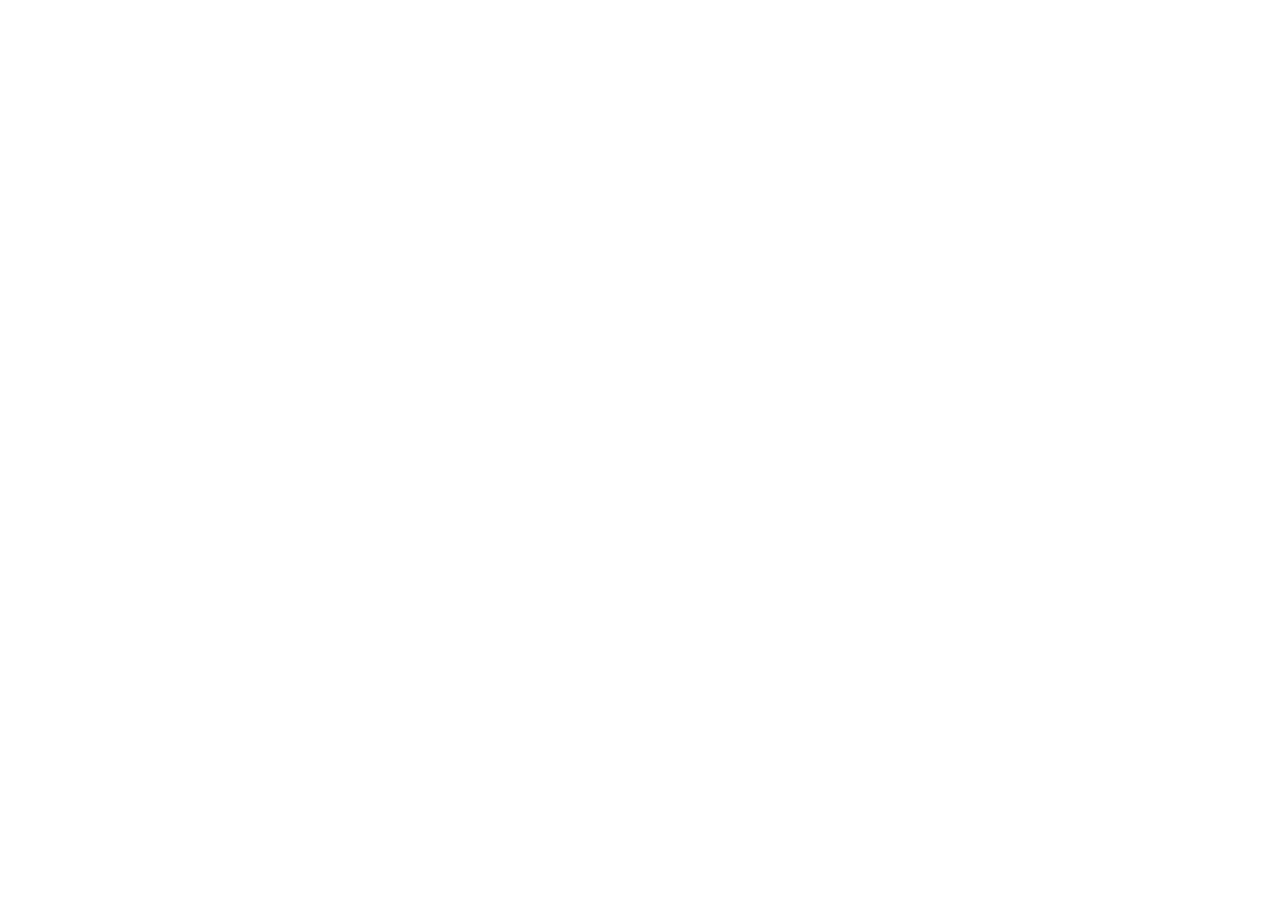
==== index.html @ a71adcfe "Create index.html" ====
<!DOCTYPE HTML>
<html>
<head>
<link href="styles.css">
<script src="script.js">
  <title>Jet vs alien 3D</title>
</head>
<body>
  <div id="game-container">
    <div id="score">Score: 0</div>
    <div id="game-over">
      <h1>Game Over</h1>
      <p id="final-score">Your score: 0</p>
      <button id="restart-btn">Play Again</button>
    </div>
  </div>
</html>
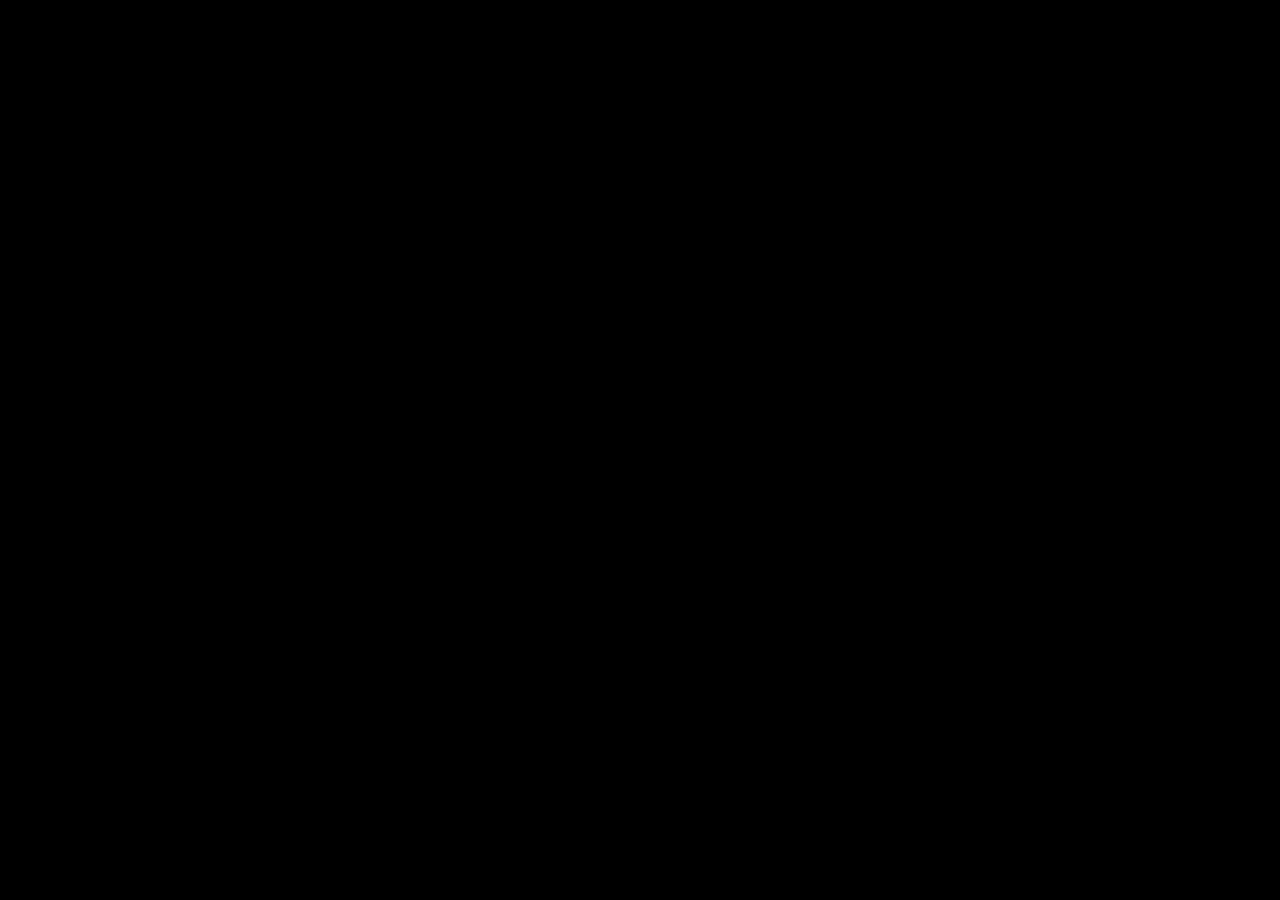
==== commit 7dfb4c76: "Update index.html" ====
--- a/index.html
+++ b/index.html
@@ -2,7 +2,7 @@
 <!DOCTYPE HTML>
 <html>
 <head>
-<link href="styles.css">
+<link rel="stylesheet" type="text/css" href="styles.css">
 <script src="script.js">
   <title>Jet vs alien 3D</title>
 </head>
--- a/styles.css
+++ b/styles.css
@@ -0,0 +1,64 @@
+ body {
+      margin: 0;
+      overflow: hidden;
+      background-color: #000;
+      font-family: Arial, sans-serif;
+    }
+    #game-container {
+      position: relative;
+      width: 100%;
+      height: 100vh;
+    }
+    #score {
+      position: absolute;
+      top: 10px;
+      left: 10px;
+      color: white;
+      font-size: 24px;
+    }
+    #game-over {
+      position: absolute;
+      top: 50%;
+      left: 50%;
+      transform: translate(-50%, -50%);
+      color: white;
+      font-size: 36px;
+      text-align: center;
+      display: none;
+    }
+    #restart-btn {
+      padding: 10px 20px;
+      font-size: 20px;
+      margin-top: 20px;
+      cursor: pointer;
+      background-color: #4CAF50;
+      border: none;
+      color: white;
+      border-radius: 5px;
+    }
+    .jet {
+      position: absolute;
+      width: 50px;
+      height: 50px;
+      background-color: #3498db;
+      border-radius: 5px;
+    }
+    .alien {
+      position: absolute;
+      width: 40px;
+      height: 40px;
+      background-color: #e74c3c;
+      border-radius: 50%;
+    }
+    .bullet {
+      position: absolute;
+      width: 5px;
+      height: 15px;
+      background-color: yellow;
+    }
+    .alien-bullet {
+      position: absolute;
+      width: 5px;
+      height: 15px;
+      background-color: #ff6b6b;
+    }
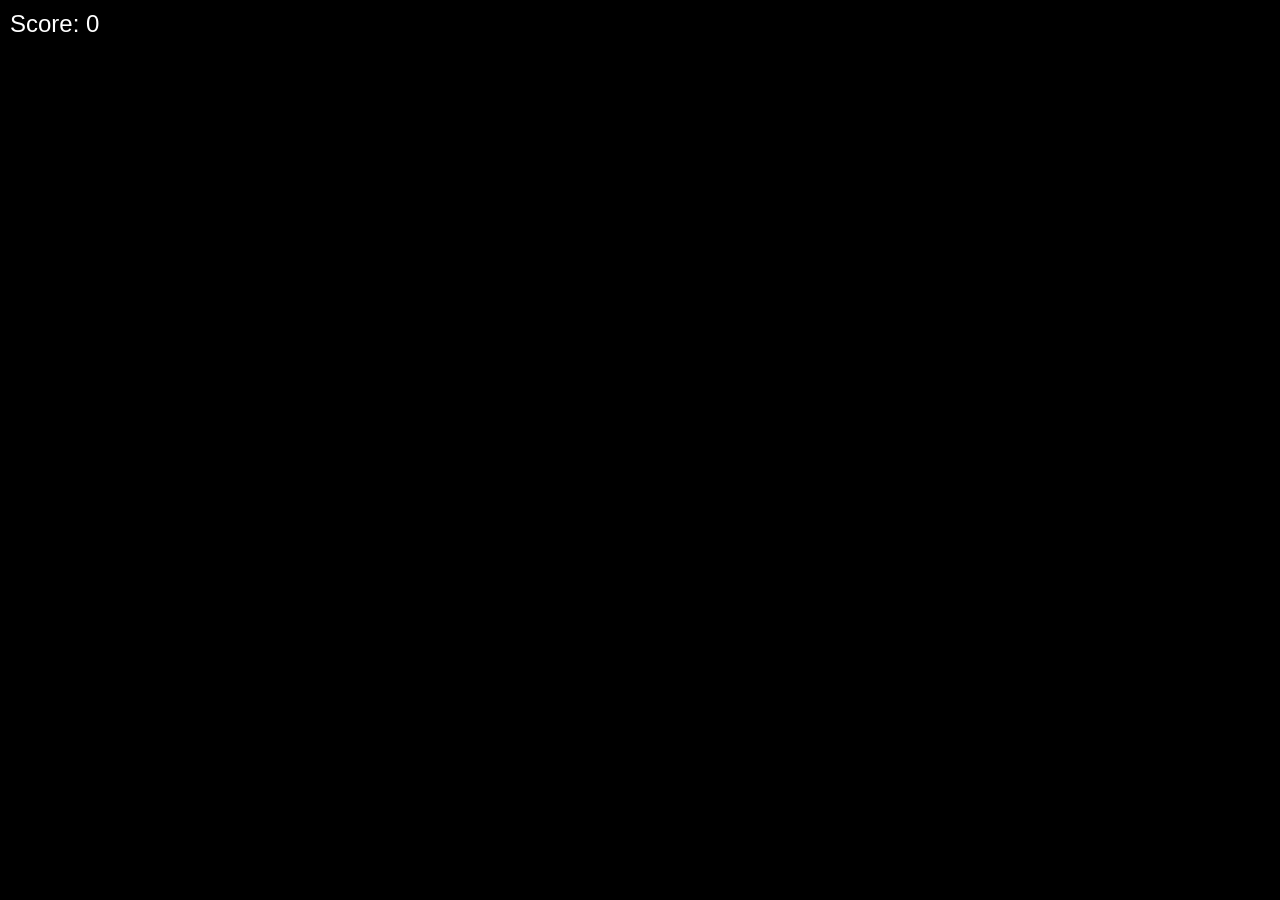
==== commit 0e50e585: "Update index.html" ====
--- a/index.html
+++ b/index.html
@@ -2,8 +2,10 @@
 <!DOCTYPE HTML>
 <html>
 <head>
+<meta charset="UTF-8">
+<meta name="viewport" content="width=device-width, initial-scale=1.0">
 <link rel="stylesheet" type="text/css" href="styles.css">
-<script src="script.js">
+<script src="script.js"></script>
   <title>Jet vs alien 3D</title>
 </head>
 <body>
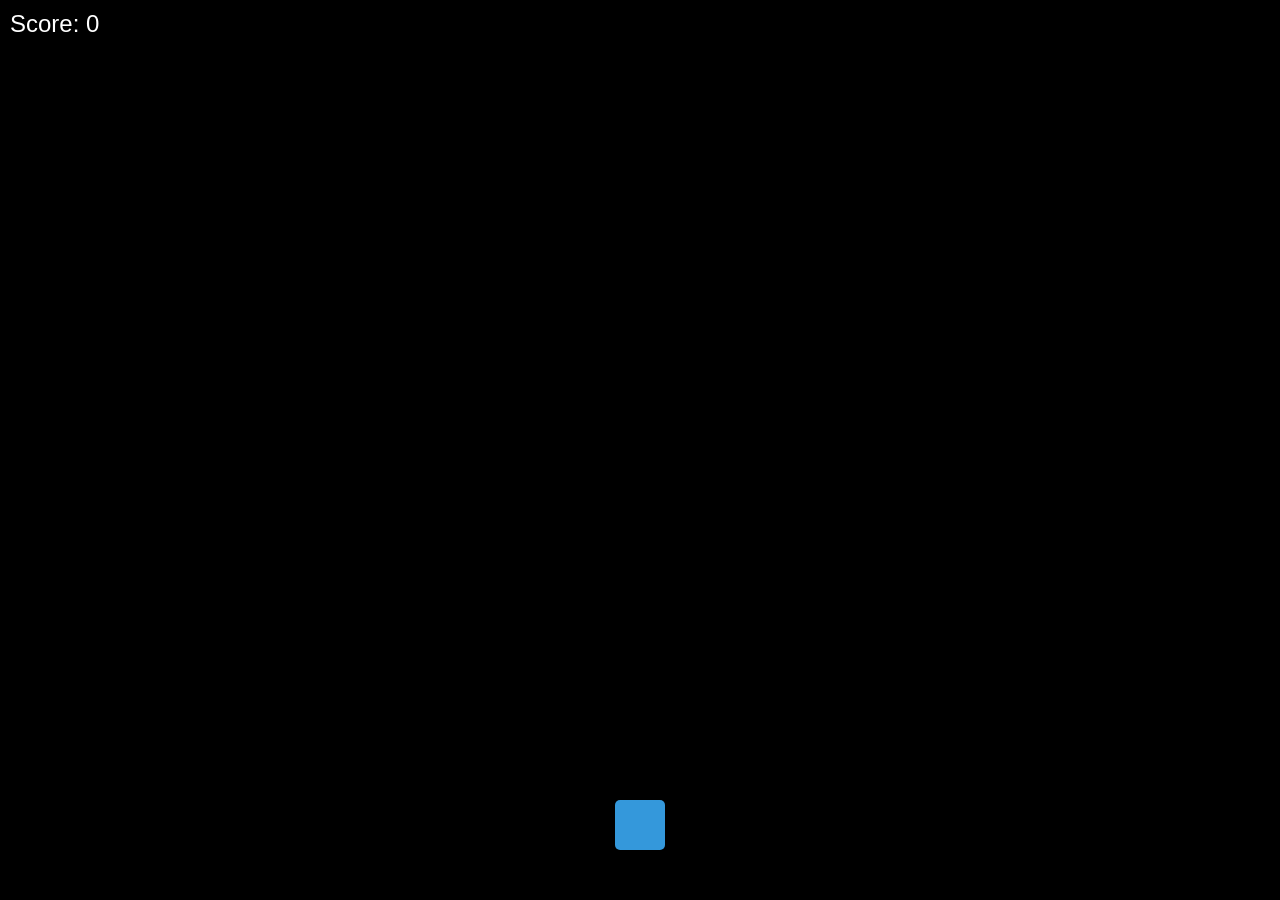
==== commit c093469c: "Update index.html" ====
--- a/index.html
+++ b/index.html
@@ -1,13 +1,15 @@
 
 <!DOCTYPE HTML>
-<html>
+<html lang="en">
 <head>
 <meta charset="UTF-8">
 <meta name="viewport" content="width=device-width, initial-scale=1.0">
 <link rel="stylesheet" type="text/css" href="styles.css">
-<script src="script.js"></script>
+
+
   <title>Jet vs alien 3D</title>
 </head>
+  
 <body>
   <div id="game-container">
     <div id="score">Score: 0</div>
@@ -17,4 +19,6 @@
       <button id="restart-btn">Play Again</button>
     </div>
   </div>
+</body>
+  <script src="script.js"></script>
 </html>
